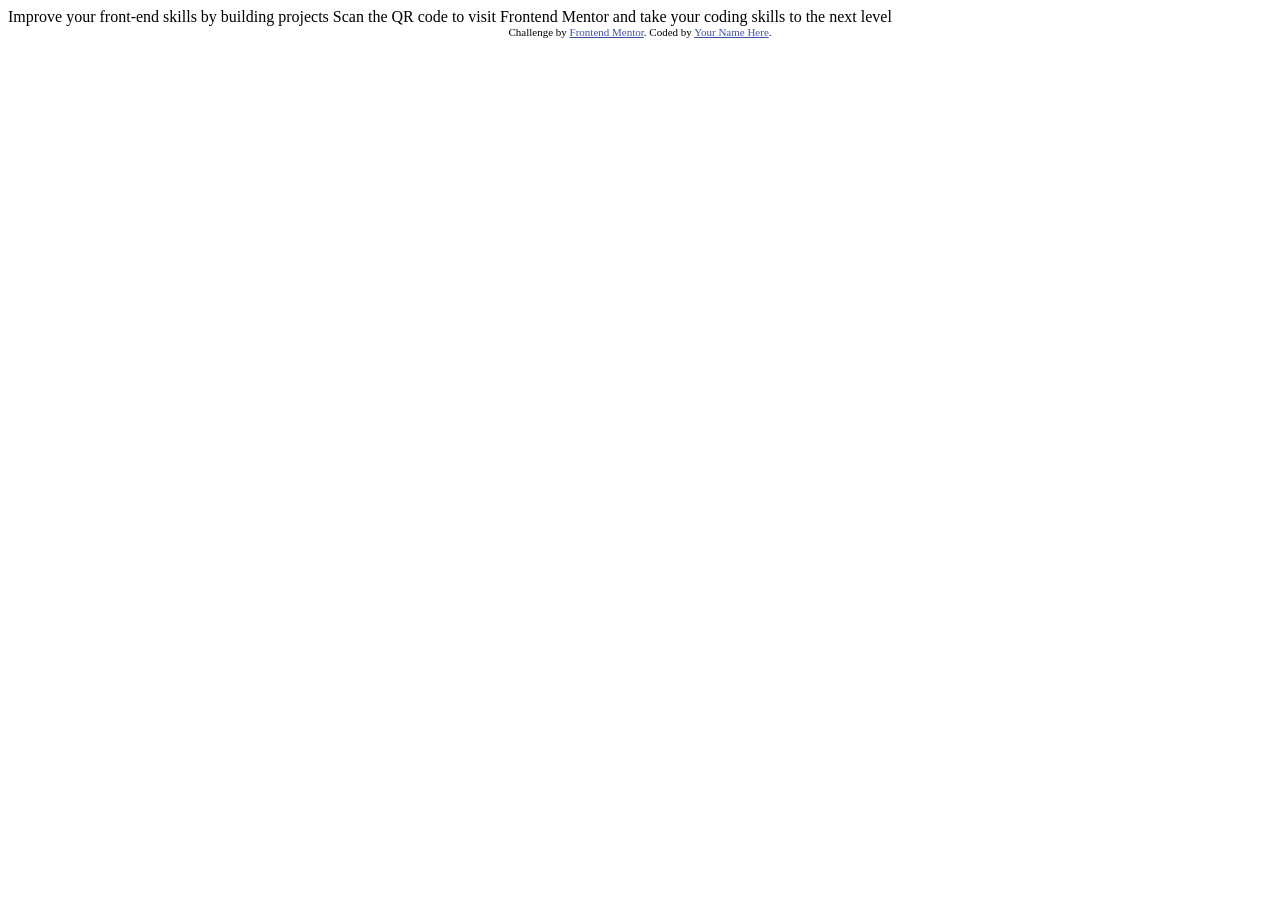
==== QRcode_Project-1/qr-code-component-main/index.html @ b573ad30 "Add files via upload" ====
<!DOCTYPE html>
<html lang="en">
<head>
  <meta charset="UTF-8">
  <meta name="viewport" content="width=device-width, initial-scale=1.0"> <!-- displays site properly based on user's device -->

  <link rel="icon" type="image/png" sizes="32x32" href="./images/favicon-32x32.png">
  
  <title>Frontend Mentor | QR code component</title>

  <!-- Feel free to remove these styles or customise in your own stylesheet 👍 ok-->
  <style>
    .attribution { font-size: 11px; text-align: center; }
    .attribution a { color: hsl(228, 45%, 44%); }
  </style>
</head>
<body>

  Improve your front-end skills by building projects

  Scan the QR code to visit Frontend Mentor and take your coding skills to the next level
  
  <div class="attribution">
    Challenge by <a href="https://www.frontendmentor.io?ref=challenge" target="_blank">Frontend Mentor</a>. 
    Coded by <a href="#">Your Name Here</a>.
  </div>
</body>
</html>
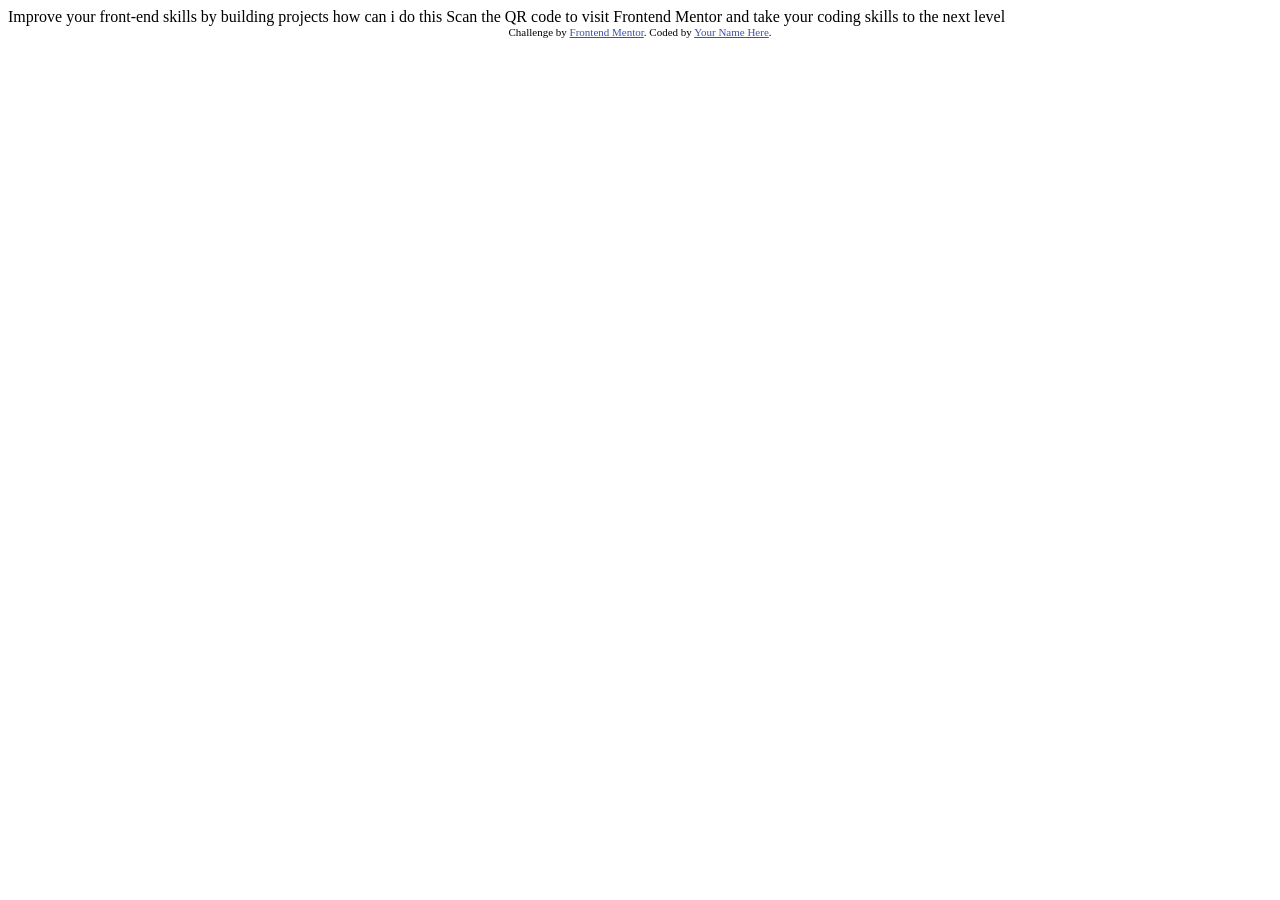
==== commit 595a17e7: "initial confusion" ====
--- a/QRcode_Project-1/qr-code-component-main/index.html
+++ b/QRcode_Project-1/qr-code-component-main/index.html
@@ -16,7 +16,7 @@
 </head>
 <body>
 
-  Improve your front-end skills by building projects
+  Improve your front-end skills by building projects how can i do this
 
   Scan the QR code to visit Frontend Mentor and take your coding skills to the next level
   
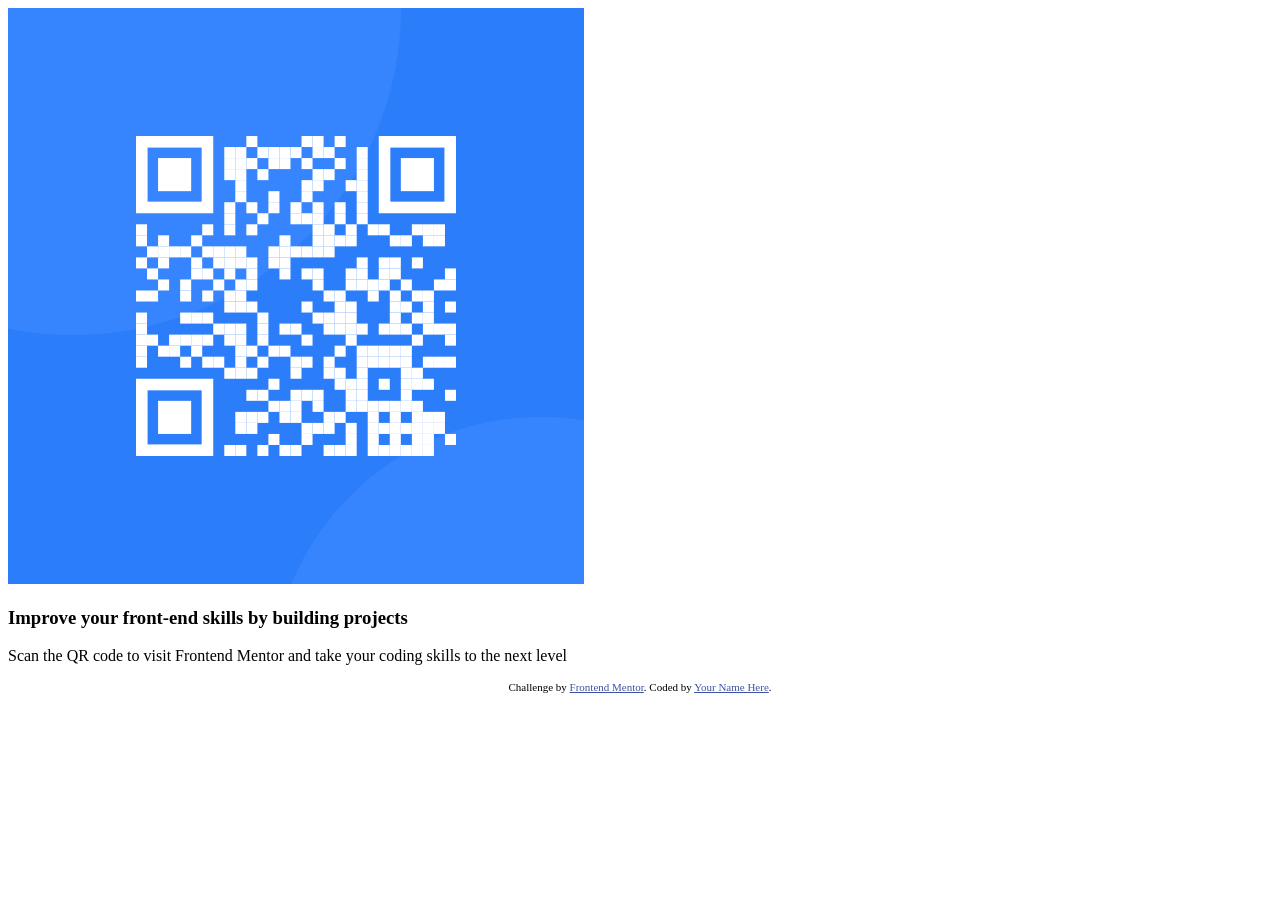
==== commit 5cadf76a: "Added divs and QRcode image" ====
--- a/QRcode_Project-1/qr-code-component-main/index.html
+++ b/QRcode_Project-1/qr-code-component-main/index.html
@@ -16,9 +16,12 @@
 </head>
 <body>
 
-  Improve your front-end skills by building projects how can i do this
+  <div class="writeup">
+    <img src="./images/image-qr-code.png" alt="">
+    <h3>Improve your front-end skills by building projects</h3>
 
-  Scan the QR code to visit Frontend Mentor and take your coding skills to the next level
+    <p>Scan the QR code to visit Frontend Mentor and take your coding skills to the next level</p>
+  </div>
   
   <div class="attribution">
     Challenge by <a href="https://www.frontendmentor.io?ref=challenge" target="_blank">Frontend Mentor</a>. 
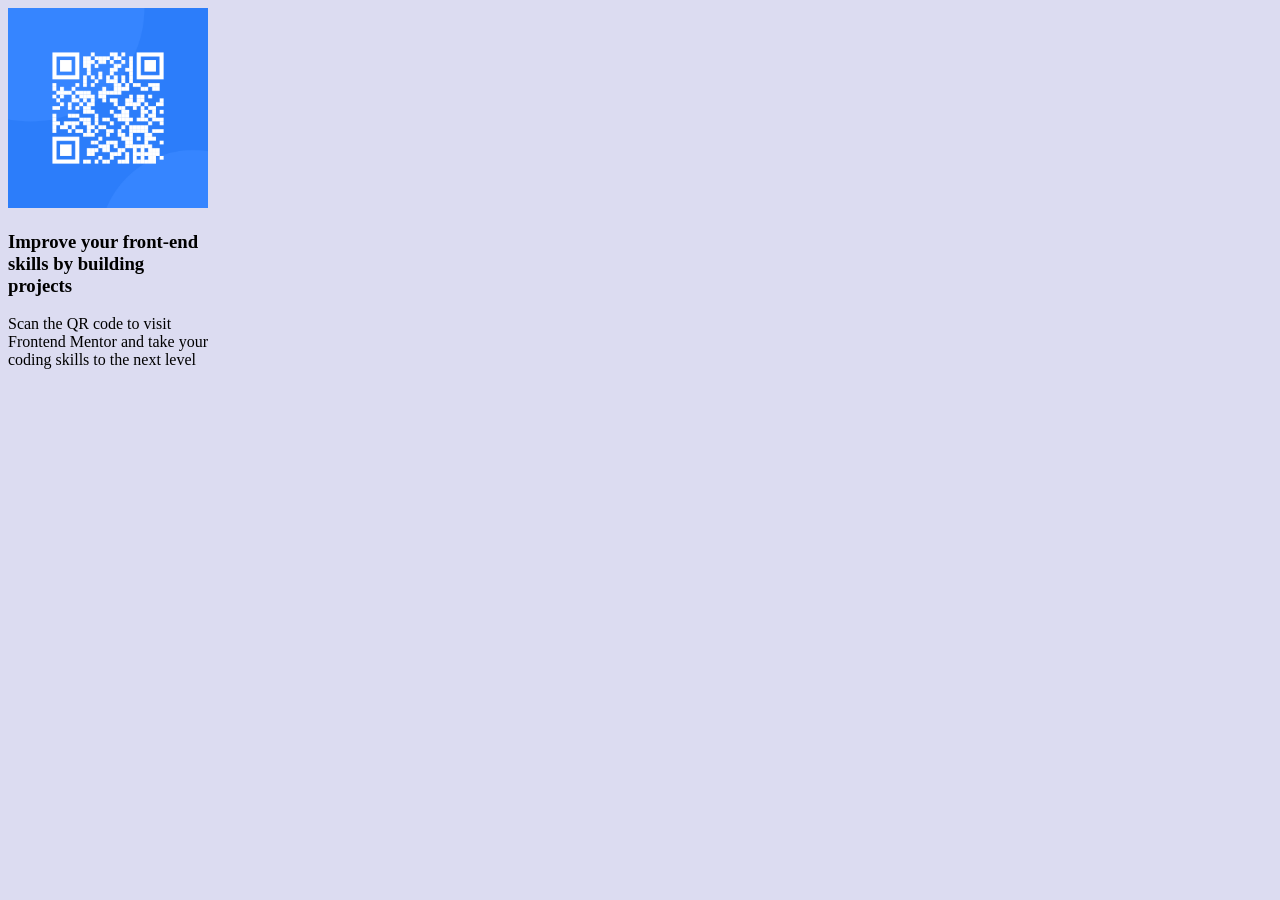
==== commit 1e4b9492: "Added css file and styled div" ====
--- a/QRcode_Project-1/qr-code-component-main/index.html
+++ b/QRcode_Project-1/qr-code-component-main/index.html
@@ -5,7 +5,7 @@
   <meta name="viewport" content="width=device-width, initial-scale=1.0"> <!-- displays site properly based on user's device -->
 
   <link rel="icon" type="image/png" sizes="32x32" href="./images/favicon-32x32.png">
-  
+  <link rel="stylesheet" href="style.css">
   <title>Frontend Mentor | QR code component</title>
 
   <!-- Feel free to remove these styles or customise in your own stylesheet 👍 ok-->
@@ -23,9 +23,9 @@
     <p>Scan the QR code to visit Frontend Mentor and take your coding skills to the next level</p>
   </div>
   
-  <div class="attribution">
+  <!-- <div class="attribution">
     Challenge by <a href="https://www.frontendmentor.io?ref=challenge" target="_blank">Frontend Mentor</a>. 
-    Coded by <a href="#">Your Name Here</a>.
-  </div>
+    Coded by <a href="#">Pascal Obiwumma</a>.
+  </div> -->
 </body>
 </html>
--- a/QRcode_Project-1/qr-code-component-main/style.css
+++ b/QRcode_Project-1/qr-code-component-main/style.css
@@ -0,0 +1,17 @@
+body{
+  background-color: rgb(220, 220, 241);
+}
+img{
+  height: inherit;
+  width: inherit;
+}
+.writeup{
+  width: 200px;
+  height: 200px;
+}
+.attribute{
+  display: flex;
+  margin-top: auto;
+  bottom: 0;
+  opacity: 0;
+}
